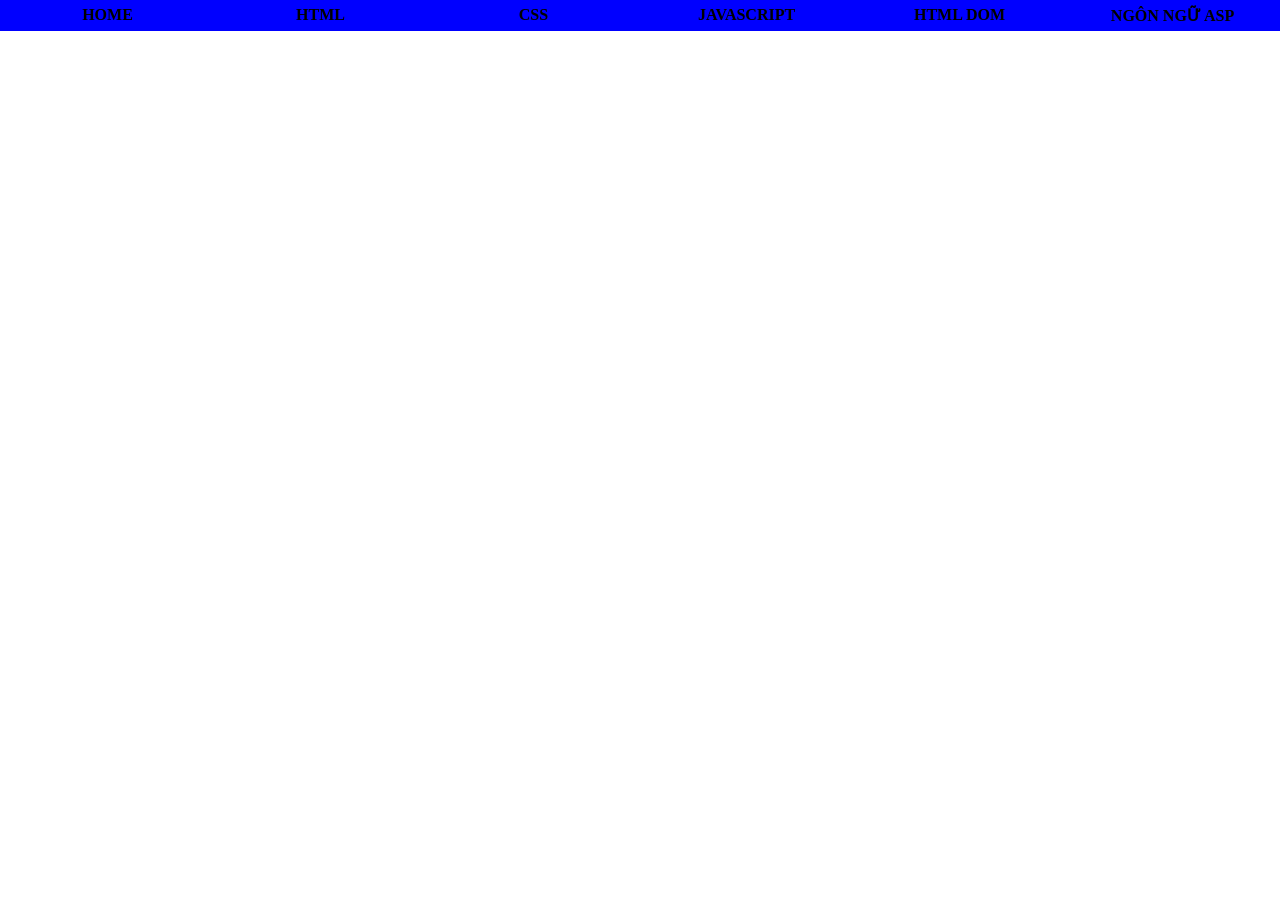
==== index.html @ 8cc46ee1 "update CV and EX42" ====
<html>
    <head>
        <title>
            Nguyễn Thị Thanh Trúc - K244060753
        </title>
        <style>
            @import url(CSS/main.css);
        </style>
    </head>
    <body>
        <div id="container">  
            <ul>
                <li> <a href="qua_trinh_1/">HOME</a></li>
                <li> <a href="#">HTML</a></li>
                <li> <a href="#">CSS</a>
                    <ul>
                        <li> <a href="#">CSS CĂN BẢN</a></li>
                        <li> <a href="#">GIAO DIỆN VỚI CSS</a></li>
                        <li> <a href="#">CSS NÂNG CAO</a></li>
                    </ul>
                </li>
                <li> <a href="#">JAVASCRIPT</a>
 <ul>
     <li> <a href="#">LESSON 01</a></li>
     <li> <a href="#">LESSON 02</a></li>
     <li> <a href="#">LESSON 03</a></li>
 </ul>
</li>
<li> <a href="#">HTML DOM</a></li>
<li> <a href="#">NGÔN NGỮ ASP</a></li>


</ul>

</div>

    </body>
</html>
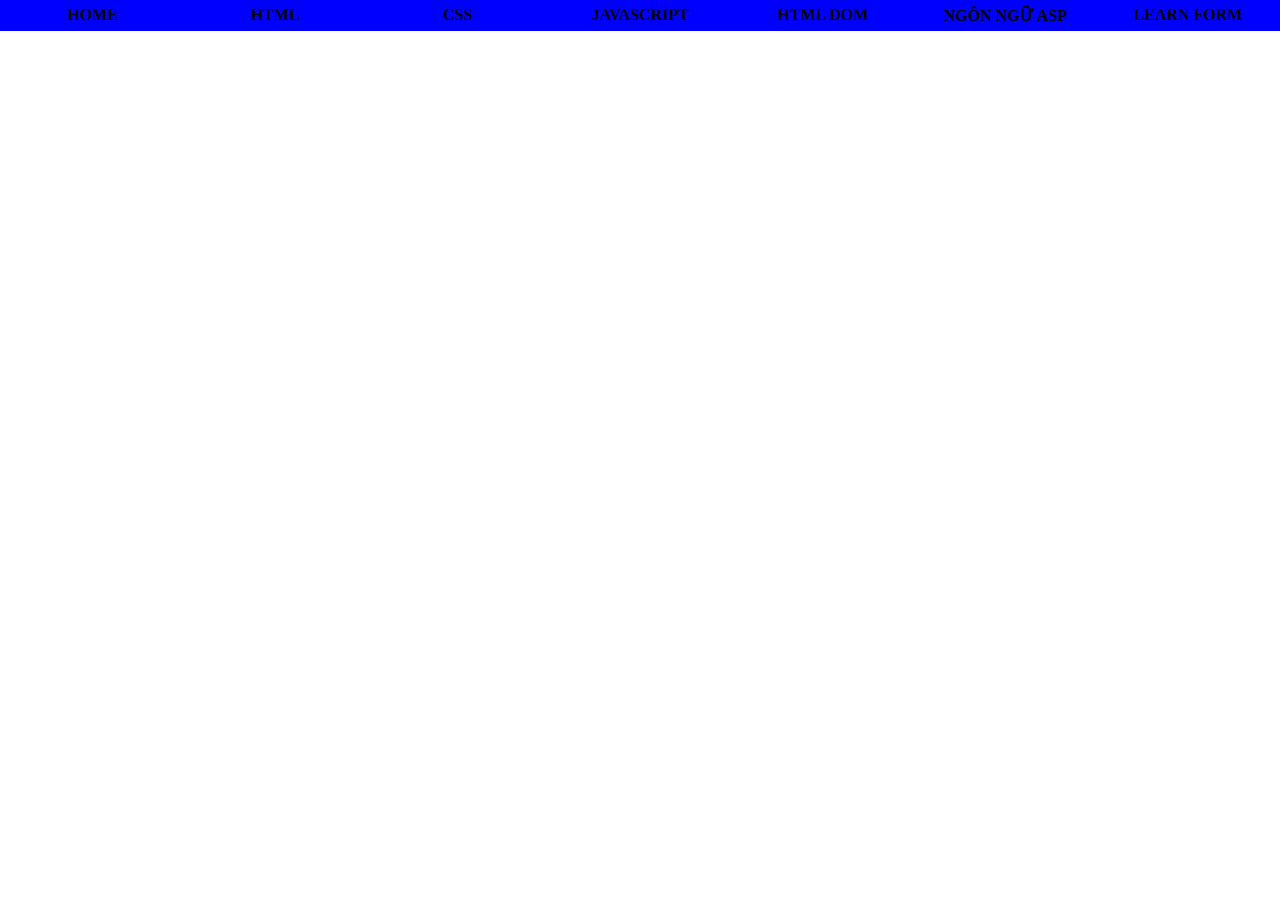
==== commit 64a8f7d2: "update LearnForm" ====
--- a/index.html
+++ b/index.html
@@ -10,29 +10,31 @@
     <body>
         <div id="container">  
             <ul>
-                <li> <a href="qua_trinh_1/">HOME</a></li>
+                <li> <a href="CV/NguyenThiThanhTruc_K244060753.html">HOME</a></li>
                 <li> <a href="#">HTML</a></li>
                 <li> <a href="#">CSS</a>
                     <ul>
-                        <li> <a href="#">CSS CĂN BẢN</a></li>
+                        <li> <a href="ex42/ex42.html">Bài tập 42</a></li>
                         <li> <a href="#">GIAO DIỆN VỚI CSS</a></li>
                         <li> <a href="#">CSS NÂNG CAO</a></li>
                     </ul>
                 </li>
                 <li> <a href="#">JAVASCRIPT</a>
- <ul>
-     <li> <a href="#">LESSON 01</a></li>
-     <li> <a href="#">LESSON 02</a></li>
-     <li> <a href="#">LESSON 03</a></li>
- </ul>
-</li>
-<li> <a href="#">HTML DOM</a></li>
-<li> <a href="#">NGÔN NGỮ ASP</a></li>
-
-
-</ul>
-
-</div>
-
+                    <ul>
+                        <li> <a href="#">LESSON 01</a></li>
+                        <li> <a href="#">LESSON 02</a></li>
+                        <li> <a href="#">LESSON 03</a></li>
+                    </ul>
+                </li>
+                <li> <a href="#">HTML DOM</a></li>
+                <li> <a href="#">NGÔN NGỮ ASP</a></li>
+                <li> <a href="#">LEARN FORM</a>
+                    <ul>
+                        <li> <a href="LearnForm/ClientGet.html">ClientGet</a></li>
+                        <li> <a href="LearnForm/SeverGet.html">SeverGet</a></li>
+                    </ul>
+                </li>
+            </ul>
+        </div>
     </body>
 </html>
